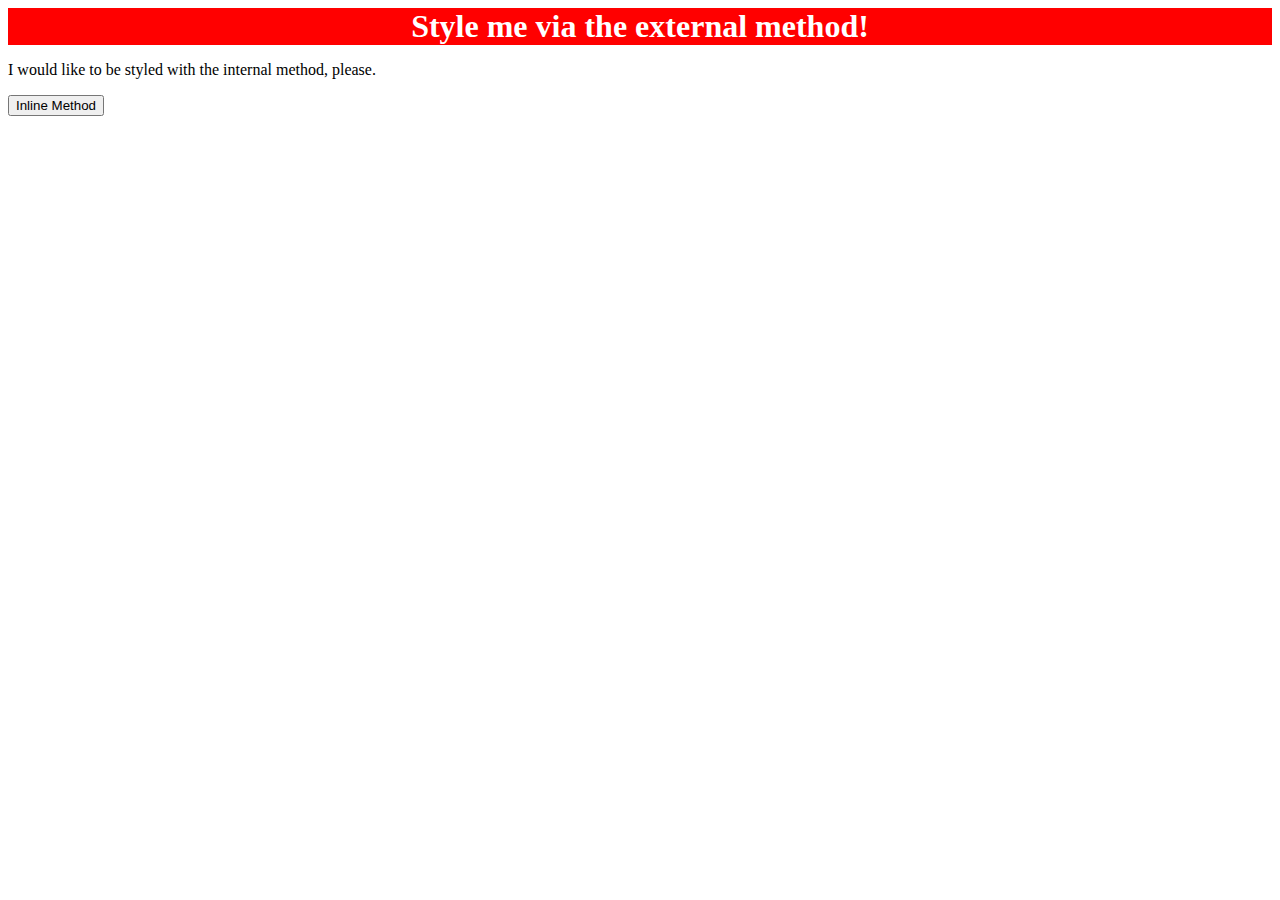
==== foundations/01-css-methods/index.html @ c3584716 "addeds styles" ====
<!DOCTYPE html>
<html lang="en">
<head>
  <link rel="stylesheet" href="styles.css">
  <meta charset="UTF-8">
  <meta http-equiv="X-UA-Compatible" content="IE=edge">
  <meta name="viewport" content="width=device-width, initial-scale=1.0">
  <title>Methods for Adding CSS</title>
</head>
<body>
  <div>Style me via the external method!</div>
  <p>I would like to be styled with the internal method, please.</p>
  <button>Inline Method</button>
</body>
</html>
---- foundations/01-css-methods/styles.css ----
div{
    background-color: red;
    color :white;
    font-size: 32px;
    text-align: center;
    font-weight: bold;
}
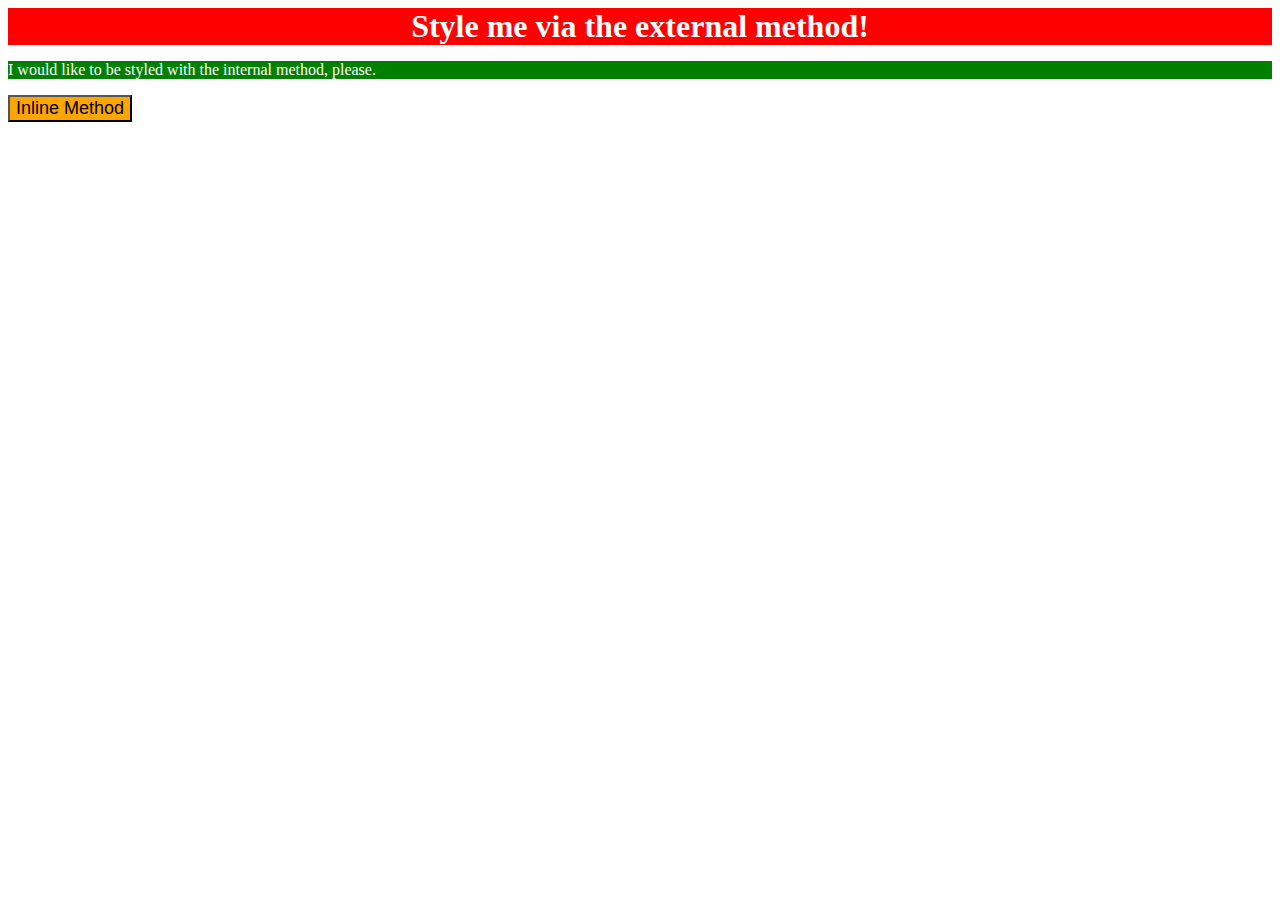
==== commit cc076d33: "done with styles" ====
--- a/foundations/01-css-methods/index.html
+++ b/foundations/01-css-methods/index.html
@@ -6,10 +6,20 @@
   <meta http-equiv="X-UA-Compatible" content="IE=edge">
   <meta name="viewport" content="width=device-width, initial-scale=1.0">
   <title>Methods for Adding CSS</title>
+
+  <style>
+    p{
+      background-color: green;
+      color : white;
+      font-size: 18;
+    }
+  </style>
+
+
 </head>
 <body>
   <div>Style me via the external method!</div>
   <p>I would like to be styled with the internal method, please.</p>
-  <button>Inline Method</button>
+  <button style= "background-color:orange; font-size: 18px;"> Inline Method</button>
 </body>
 </html>